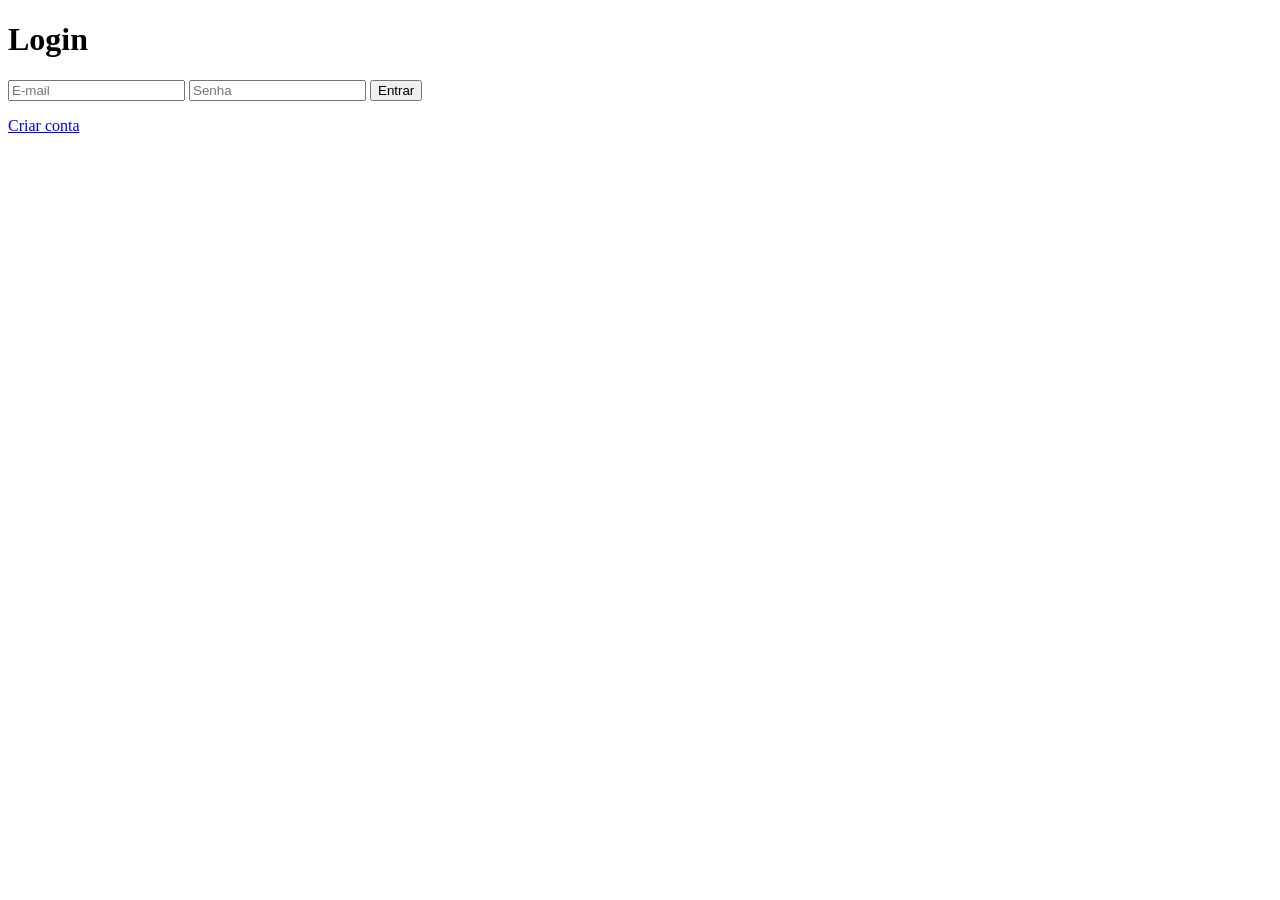
==== Site 1/Login.html @ 7936d9ec "Add files via upload" ====
<!DOCTYPE html>
<html lang="pt-br">
<head>
    <meta charset="UTF-8">
    <title>Login</title>
    <link rel="stylesheet" href="style/style.css">
</head>
<body>
    <main class="container">
        <h1>Login</h1>
        <form id="loginForm">
       <input type="email" id="email" placeholder="E-mail" required>
       <input type="password" id="password" placeholder="Senha" required>
       <button type="submit">Entrar</button>
        <p id="message"></p>
        <p><a href="registro.html">Criar conta</a></p>
        </form>
    </main>
    <script src="scripts/app-local.js"></script>
</body>
</html>
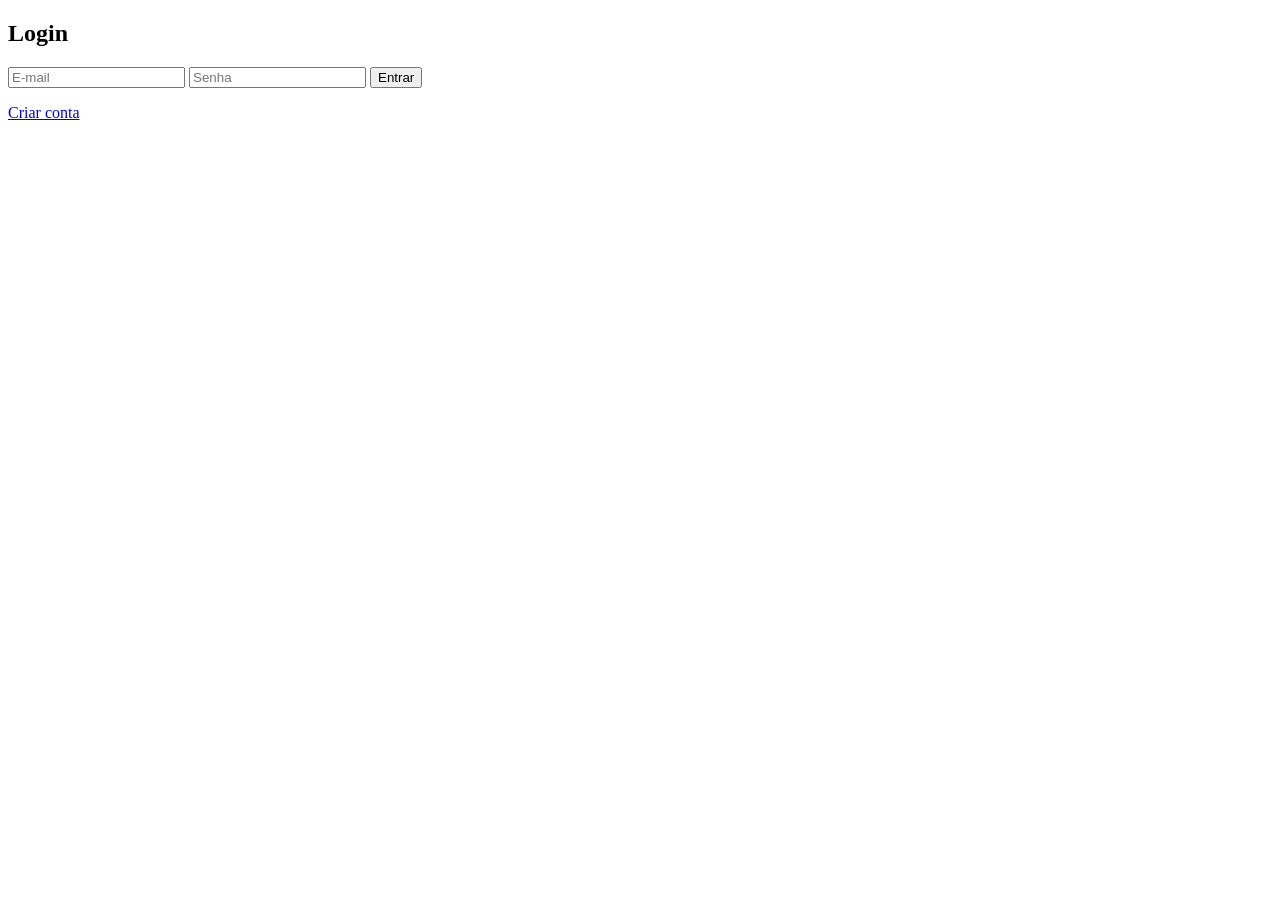
==== commit b0172271: "Alteração" ====
--- a/Site 1/Login.html
+++ b/Site 1/Login.html
@@ -7,7 +7,8 @@
 </head>
 <body>
     <main class="container">
-        <h1>Login</h1>
+        <form id="loginForm">
+        <h2>Login</h2>
         <form id="loginForm">
        <input type="email" id="email" placeholder="E-mail" required>
        <input type="password" id="password" placeholder="Senha" required>
